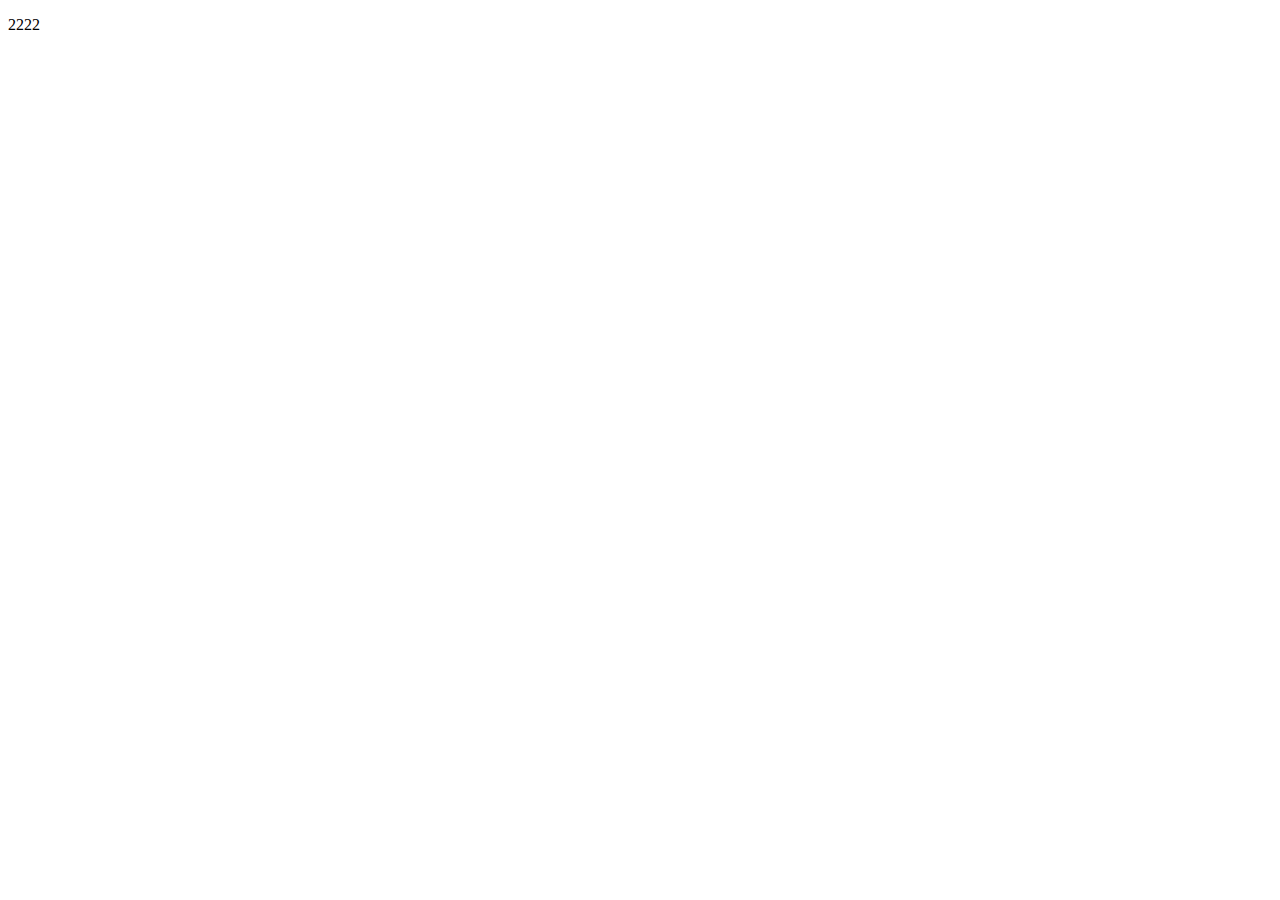
==== 666.htm @ a976946a "修改" ====
<!DOCTYPE html>
<html lang="en">
<head>
    <meta charset="UTF-8">
    <meta http-equiv="X-UA-Compatible" content="IE=edge">
    <meta name="viewport" content="width=device-width, initial-scale=1.0">
    <title>Document</title>
</head>
<body>
    <p>2222</p>
</body>
</html>
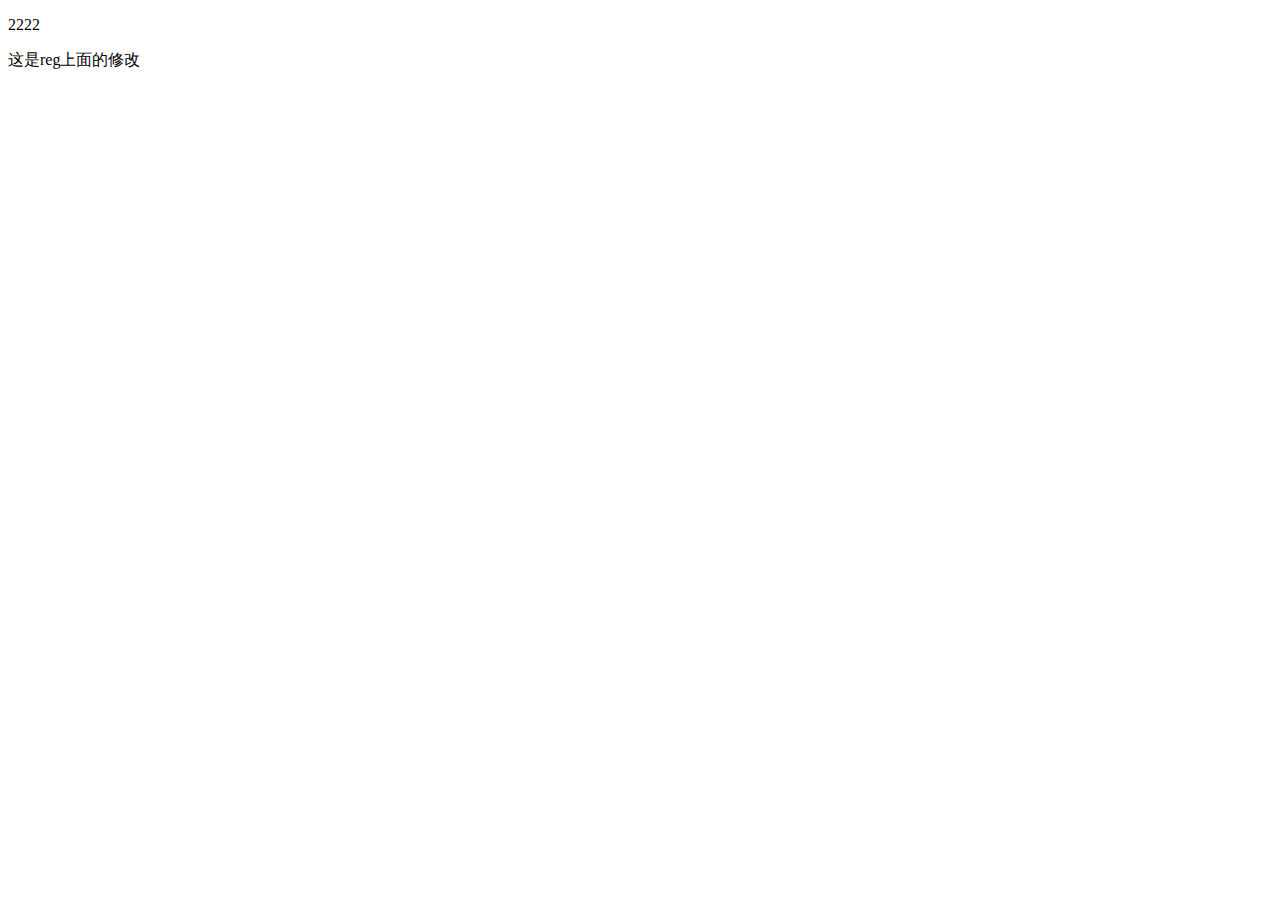
==== commit c4af5237: "这是reg上面的修改" ====
--- a/666.htm
+++ b/666.htm
@@ -8,5 +8,6 @@
 </head>
 <body>
     <p>2222</p>
+    <p>这是reg上面的修改</p>
 </body>
 </html>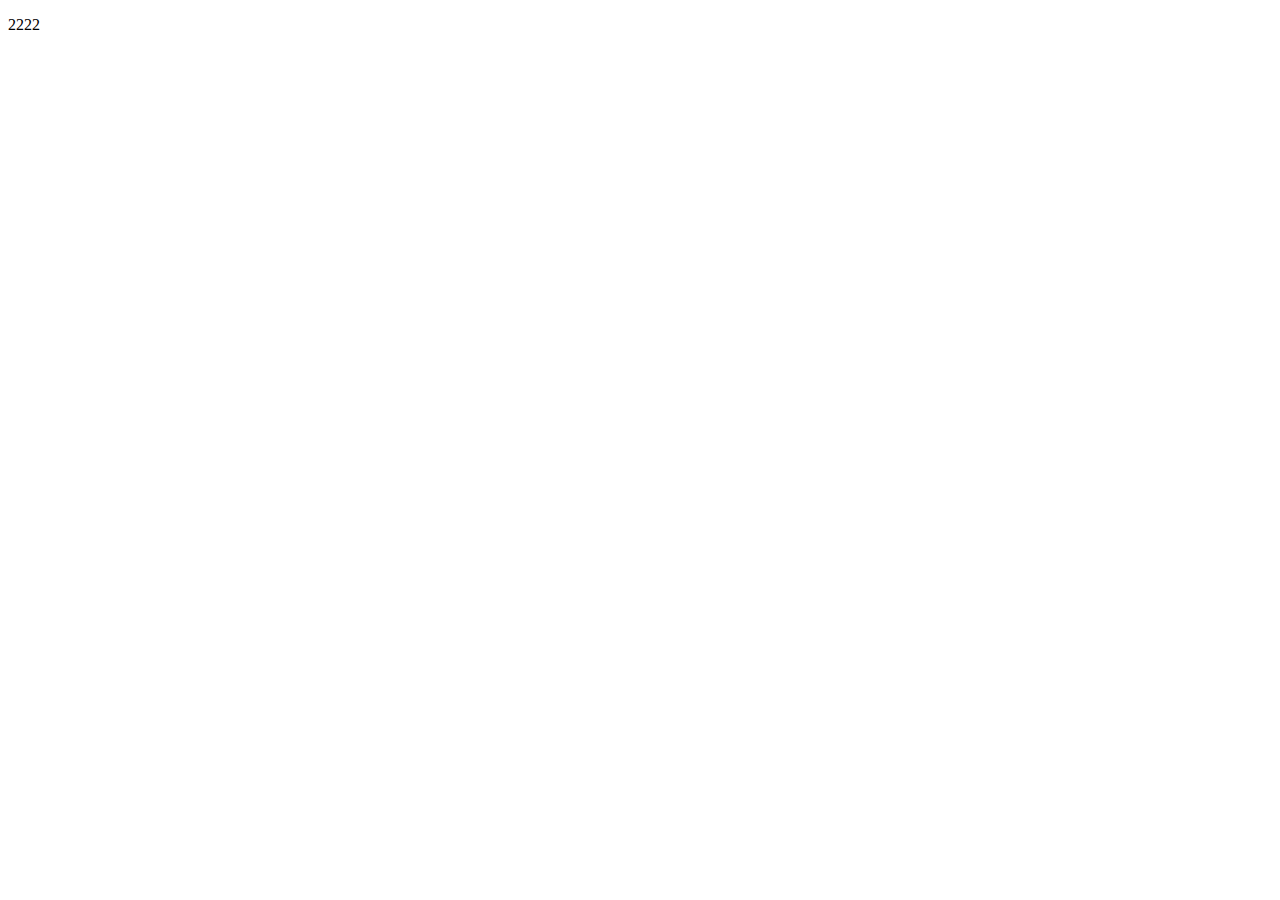
==== commit 22206729: "第一次" ====
--- a/666.htm
+++ b/666.htm
@@ -8,6 +8,5 @@
 </head>
 <body>
     <p>2222</p>
-    <p>这是reg上面的修改</p>
 </body>
 </html>